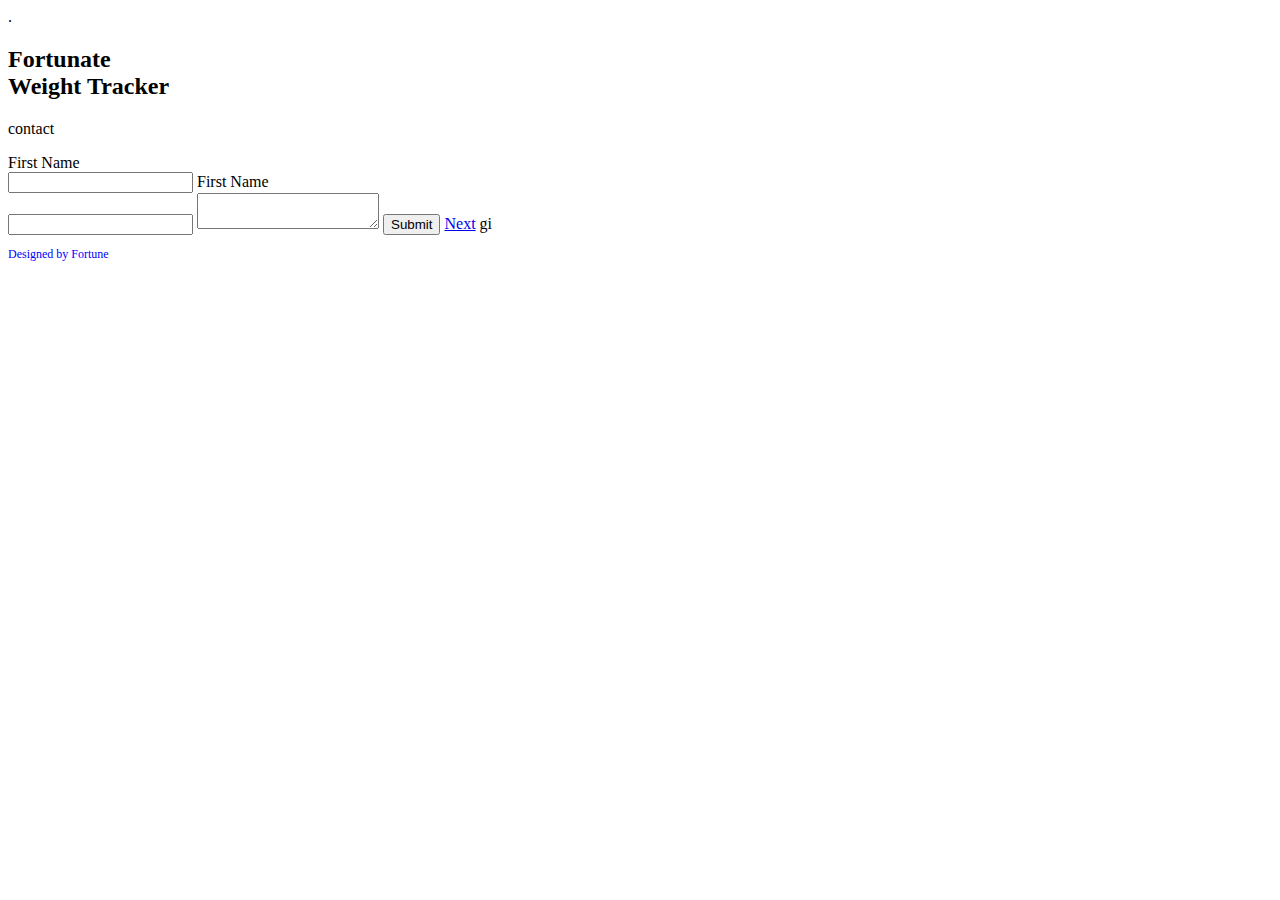
==== index.html @ a4bf1e35 "first" ====
<!DOCTYPE html>
<html>
<head>
	<title>Home Page</title>
	<header>.</header>
</head>

<link rel="stylesheet" type="text/css" href="weight.css">
<body>
	<h2>Fortunate<br><span class="span">Weight Tracker</span></h2>

<p>contact</p>
<label>First Name</label><br>
<input type="text" name="firstName">
<label>First Name</label><br>
<input type="text" name="firstName">
<textarea></textarea>
<input type="submit" name="submit">

	<a class="next" href="settings.html">Next</a>

	<p style="font-size: 12px; color: blue; position: absolute">Designed by Fortune</p>gi
</body>
</html>
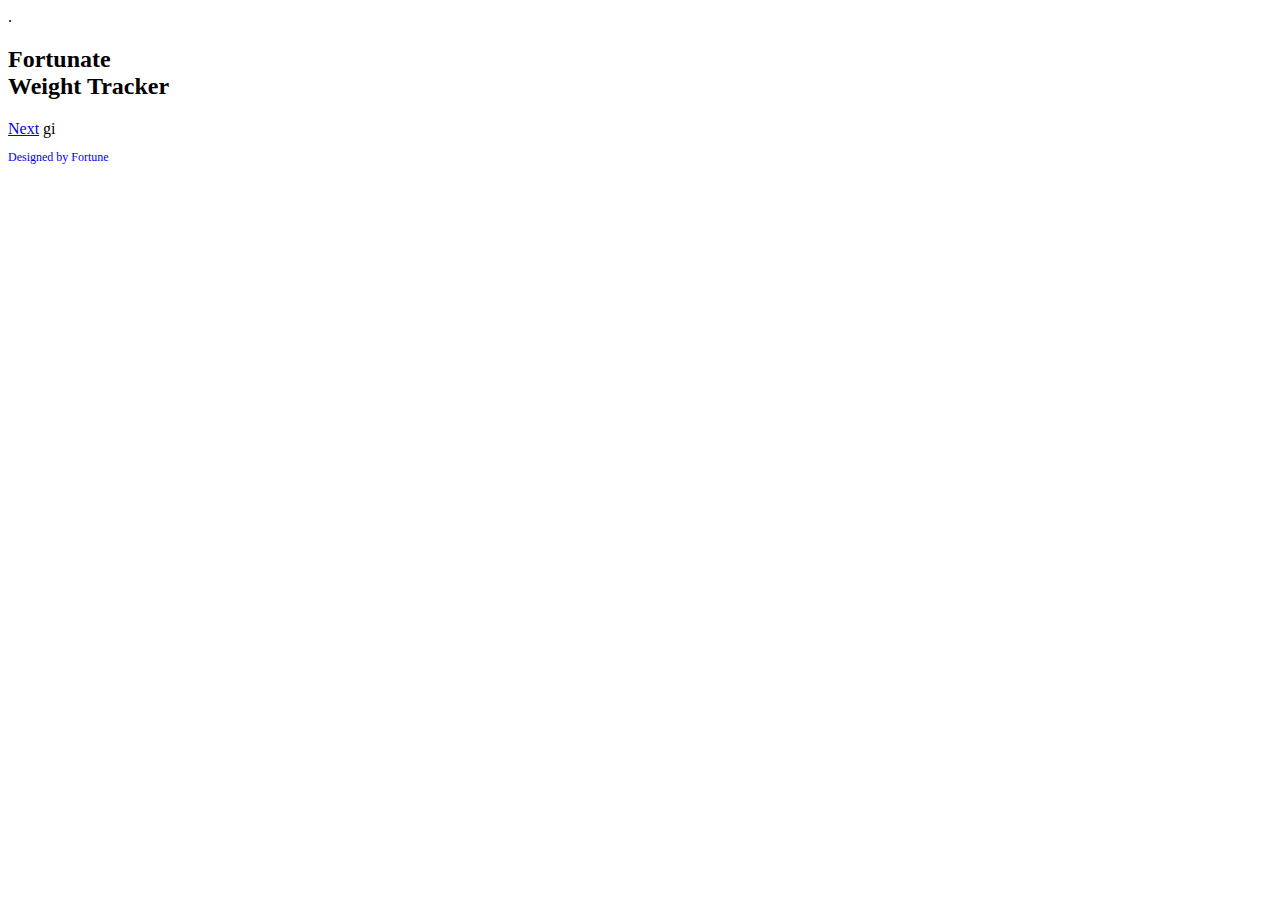
==== commit fbcc3588: "modi" ====
--- a/index.html
+++ b/index.html
@@ -9,14 +9,6 @@
 <body>
 	<h2>Fortunate<br><span class="span">Weight Tracker</span></h2>
 
-<p>contact</p>
-<label>First Name</label><br>
-<input type="text" name="firstName">
-<label>First Name</label><br>
-<input type="text" name="firstName">
-<textarea></textarea>
-<input type="submit" name="submit">
-
 	<a class="next" href="settings.html">Next</a>
 
 	<p style="font-size: 12px; color: blue; position: absolute">Designed by Fortune</p>gi
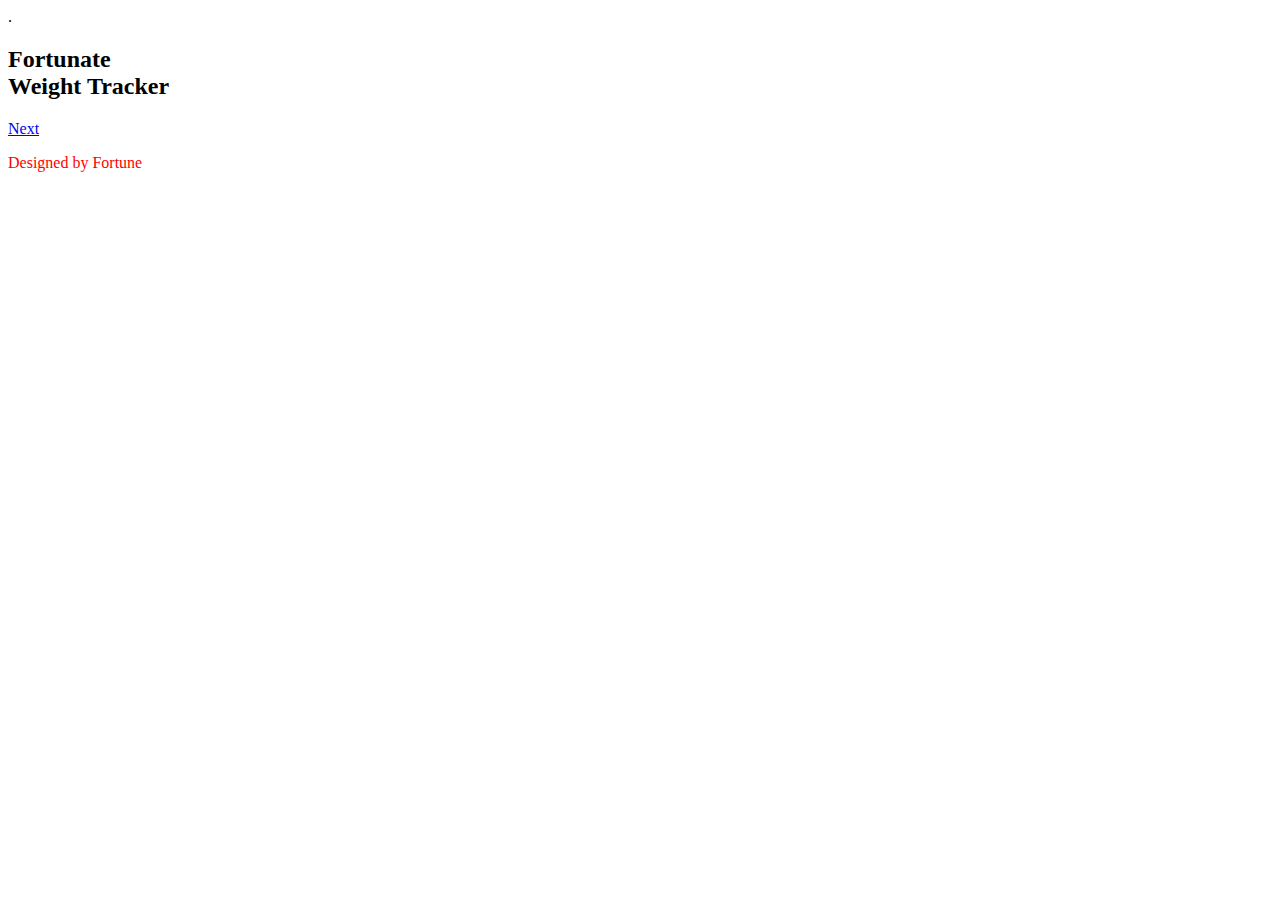
==== commit 036d0316: "some mod" ====
--- a/index.html
+++ b/index.html
@@ -11,6 +11,6 @@
 
 	<a class="next" href="settings.html">Next</a>
 
-	<p style="font-size: 12px; color: blue; position: absolute">Designed by Fortune</p>gi
+	<p style="font-size: 16px; color: red; position: absolute;">Designed by Fortune</p>
 </body>
 </html>